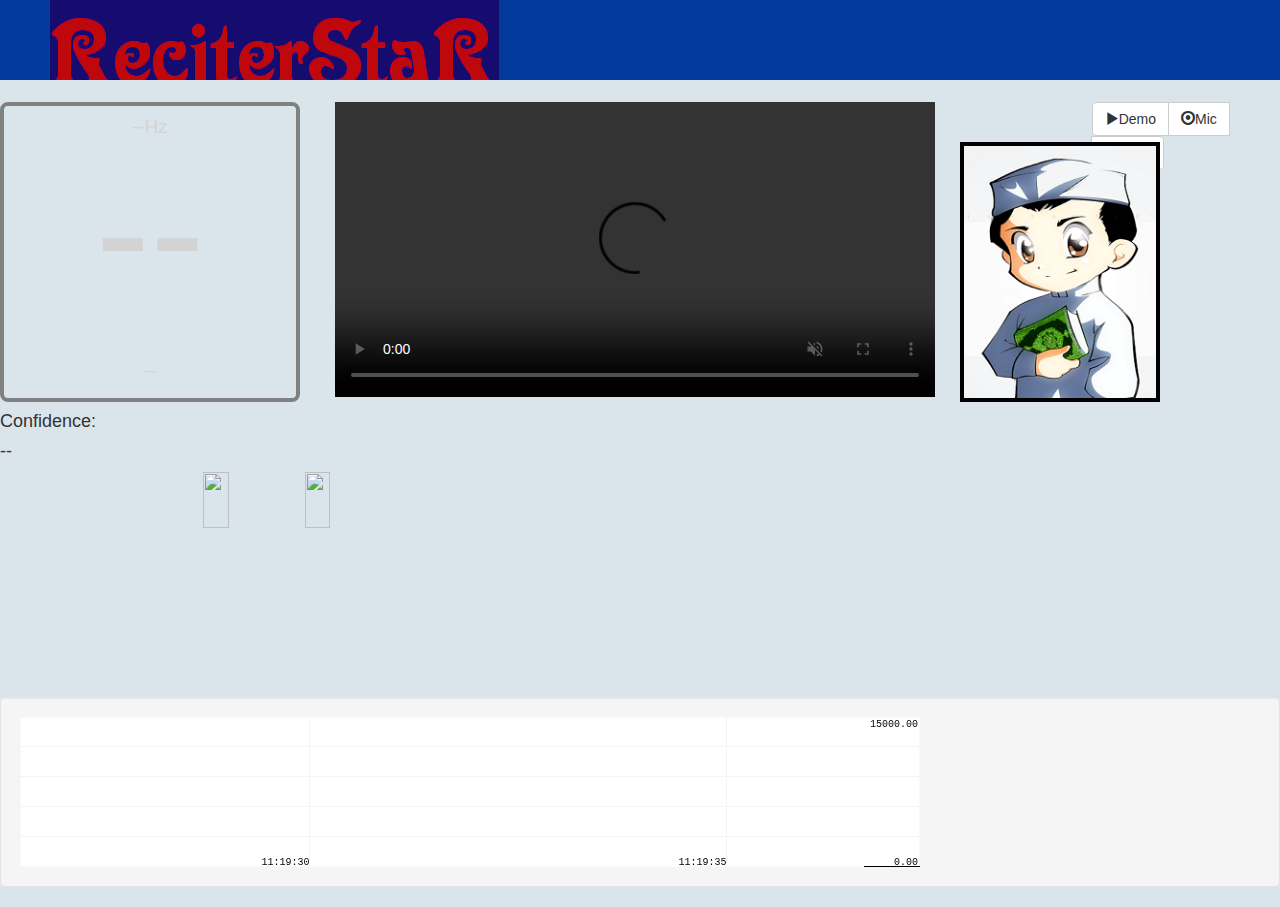
==== index.html @ 17db4b8c "Merge branch 'master' of https://github.com/abdallahfalou/ReciterStar" ====
<html> 
<head>

	<!-- styles -->
	<link href="./css/custom.css" rel="stylesheet" />
	<link href="./css/bootstrap.css" rel="stylesheet" />
	<link href="./pitchdetector_files/css" rel="stylesheet" type="text/css">

	<!-- javascript -->
	<script src="./javascript/smoothie.js" type="text/javascript"></script>
	<script src="./javascript/jquery-1.10.2.min.js"></script>
	<script src="./javascript/raphael.2.1.0.min.js"></script>
	<script src="./javascript/socket.io.js"></script>
	<script src="./javascript/modernizr-latest.js"></script>

	<title>ReciterStar</title>

	<style>
	body { font: 14pt 'Alike', sans-serif;}
	#note { font-size: 164px; }
	.droptarget { background-color: #348781}
	div.confident { color: black; }
	div.vague { color: lightgrey; }
	#note { display: inline-block; height:180px; text-align: left;}

	#detector { width: 300px; height: 300px; border: 4px solid gray; border-radius: 8px; text-align: center; padding-top: 10px;}
	#output { width: 300px; height: 42px; }
	#flat { display: none; }
	#sharp { display: none; }
	.flat #flat { display: inline; }
	.sharp #sharp { display: inline; }
	</style>

	<style type="text/css"></style><style id="clearly_highlighting_css" type="text/css">/* selection */ html.clearly_highlighting_enabled ::-moz-selection { background: rgba(246, 238, 150, 0.99); } html.clearly_highlighting_enabled ::selection { background: rgba(246, 238, 150, 0.99); } /* cursor */ html.clearly_highlighting_enabled {    /* cursor and hot-spot position -- requires a default cursor, after the URL one */    cursor: url("chrome-extension://pioclpoplcdbaefihamjohnefbikjilc/clearly/images/highlight--cursor.png") 14 16, text; } /* highlight tag */ em.clearly_highlight_element {    font-style: inherit !important; font-weight: inherit !important;    background-image: url("chrome-extension://pioclpoplcdbaefihamjohnefbikjilc/clearly/images/highlight--yellow.png");    background-repeat: repeat-x; background-position: top left; background-size: 100% 100%; } /* the delete-buttons are positioned relative to this */ em.clearly_highlight_element.clearly_highlight_first { position: relative; } /* delete buttons */ em.clearly_highlight_element a.clearly_highlight_delete_element {    display: none; cursor: pointer;    padding: 0; margin: 0; line-height: 0;    position: absolute; width: 34px; height: 34px; left: -17px; top: -17px;    background-image: url("chrome-extension://pioclpoplcdbaefihamjohnefbikjilc/clearly/images/highlight--delete-sprite.png"); background-repeat: no-repeat; background-position: 0px 0px; } em.clearly_highlight_element a.clearly_highlight_delete_element:hover { background-position: -34px 0px; } /* retina */ @media (min--moz-device-pixel-ratio: 2), (-webkit-min-device-pixel-ratio: 2), (min-device-pixel-ratio: 2) {    em.clearly_highlight_element { background-image: url("chrome-extension://pioclpoplcdbaefihamjohnefbikjilc/clearly/images/highlight--yellow@2x.png"); }    em.clearly_highlight_element a.clearly_highlight_delete_element { background-image: url("chrome-extension://pioclpoplcdbaefihamjohnefbikjilc/clearly/images/highlight--delete-sprite@2x.png"); background-size: 68px 34px; } } </style><style>[touch-action="none"]{ -ms-touch-action: none; touch-action: none; }[touch-action="pan-x"]{ -ms-touch-action: pan-x; touch-action: pan-x; }[touch-action="pan-y"]{ -ms-touch-action: pan-y; touch-action: pan-y; }[touch-action="scroll"],[touch-action="pan-x pan-y"],[touch-action="pan-y pan-x"]{ -ms-touch-action: pan-x pan-y; touch-action: pan-x pan-y; }</style>
</head>
 
<body background="./images/background.jpg">

	<div id="header">

	</div>
	<div class="container">

</div>
		<br>

		<div class="row">
			<div class="col-md-10">
				<div id="detector" class="vague">
					<div class="pitch"><span id="pitch">--</span>Hz</div>
					<div class="note"><span id="note">--</span></div>   
					<canvas id="output" width="300" height="42"></canvas>

<!--Added canvas for video-->
<div id="d1" style="position:absolute; top:0; left:350; z-index:1">  
<video width="600" height="295" controls muted="muted">
  <source src="./media/fatiha.mp4" type="video/mp4">

</div>

<!--Added ReciterStars Logo-->
<div id="d1" style="position:absolute; top:40; left:975; z-index:1">  
  <img src="./images/qurankid.png" class="qurankid"></img>
</div>
					<div id="detune"><span id="detune_amt">--</span><span id="flat">cents &#9837;</span><span id="sharp">cents &#9839;</span></div>
				</div>
				<h4>Confidence: </h4><h4 id="confidence">--</h4>
				<!-- ><h1 class="num-value">
					<span id="totalNicotine">--</span>
			    </h1>
			    <h4>Note</h4> -->
			</div>
			
			<div class="col-md-2">
			 	<div class="btn-group">
					<button type="button" class="btn btn-default" onclick="this.innerText = togglePlayback()">
						<span class="glyphicon glyphicon-play"></span>Demo
					</button>
					<button type="button" class="btn btn-default" onclick="toggleLiveInput()">
						<span class="glyphicon glyphicon-record"></span>Mic
					</button>
					<button type="button" class="btn btn-default" onclick="displayPitchArray()">
						<span class="glyphicon glyphicon-record"></span>Array
					</button>

				</div>
				<!-- <h2 id="totalDrags" class="num-value">
			                0                                
			    </h2>
			    <h4>Number of Drags</h4> -->
			</div>
 			<div class="col-md-4">
				<img src="./images/skull.png" width="25%" class="skull-off" id="skull" style="float:right">
			 	<img src="./images/happy.png" width="25%" class="happy-off" id="happy" style="float:right">
			 	<br>
			</div>
		</div>
		<div class="well">
			<canvas width="900" id="freq-chart"></canvas>
		</div>
		<!-- <h3>Drag Detector</h3>
		<div class="well">
			<canvas width="900" id="chart-1"></canvas>
        </div>
		<div class="row">
			<div class="col-md-4">
				<h1 style="font-size: 12pt;" id="device_streaming">OFF</h1>
			</div>
		</div> -->
	</div>
	
	<script src="./javascript/reciterstar.js"></script>
    <script src="./javascript/bootstrap.min.js"></script>

</body>
</html>
---- css/custom.css ----
div#header {
    padding:0;
    height:80px;
    background-image: url('../images/RS3.png');
    background-position: 50 0;
    background-repeat: no-repeat;
    background-size: 160 80;
    margin:0;
    background-color: rgb(3, 59, 156);
}

body {
    background-image: -webkit-gradient(linear, left top, left bottom, color-stop(0, #DAE5EB), color-stop(1, #DAE5EB));
}

body.drag {
    background-image: -webkit-gradient(linear, left top, left bottom, color-stop(0, #FF6666), color-stop(1, #FF6666));
}

img.qurankid {
    width: 200px;
    height: 260px;
    border: 4px solid #000000;
}
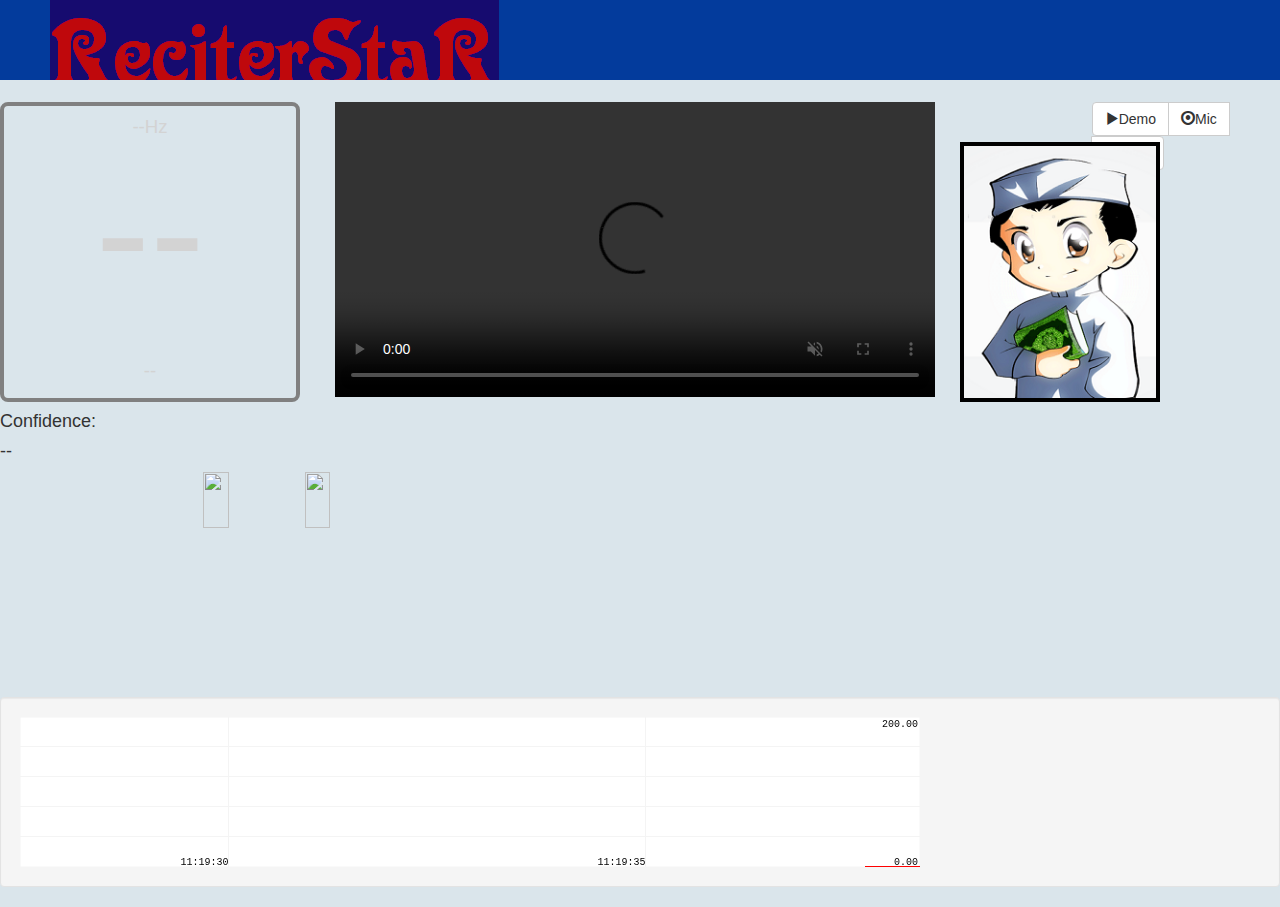
==== commit 955a0f8b: "Plot templatePitchArray" ====
--- a/index.html
+++ b/index.html
@@ -96,7 +96,7 @@
 			</div>
 		</div>
 		<div class="well">
-			<canvas width="900" id="freq-chart"></canvas>
+			<canvas width="900" id="pitch-chart"></canvas>
 		</div>
 		<!-- <h3>Drag Detector</h3>
 		<div class="well">
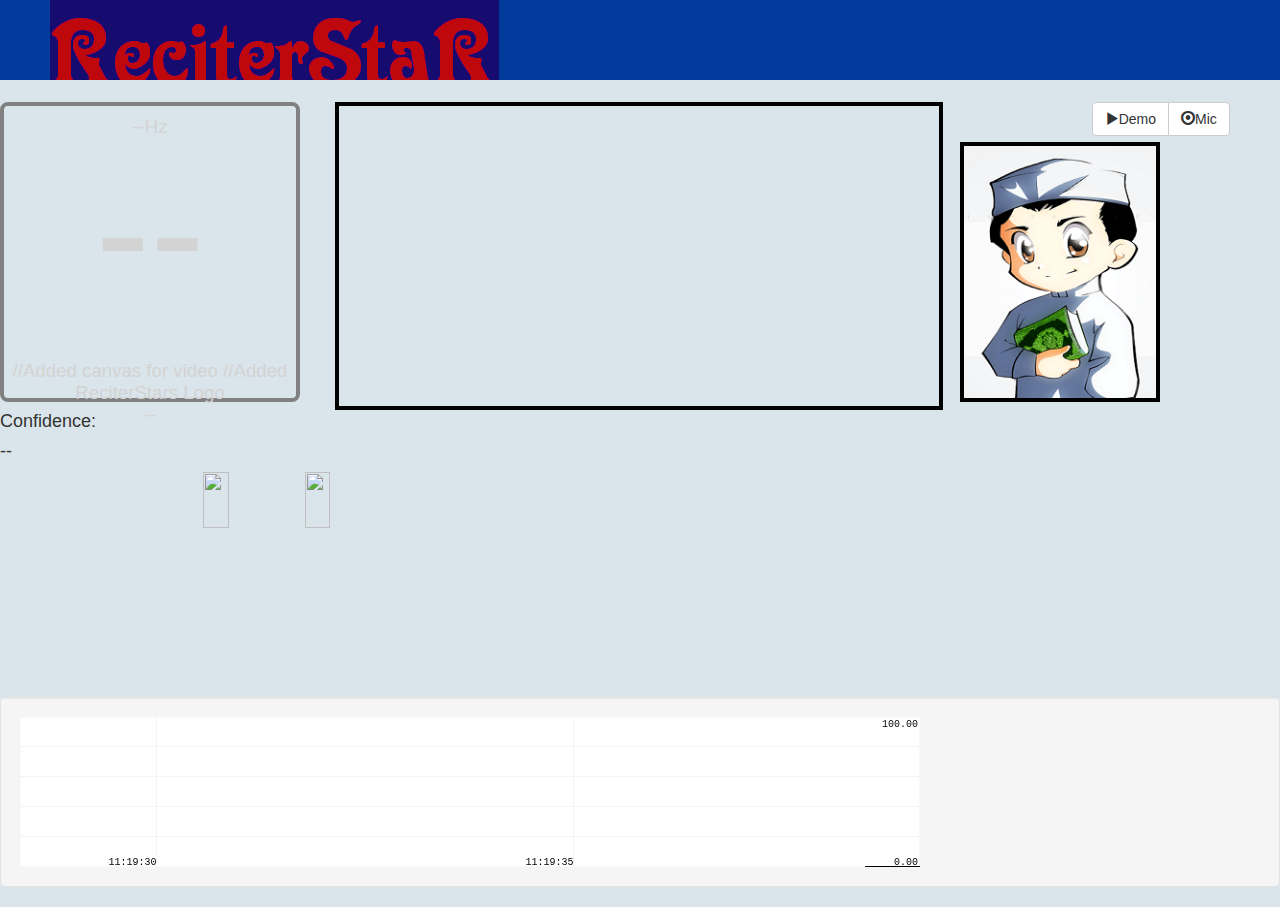
==== commit fd00b962: "Create YIN utility functions" ====
--- a/index.html
+++ b/index.html
@@ -7,6 +7,7 @@
 	<link href="./pitchdetector_files/css" rel="stylesheet" type="text/css">
 
 	<!-- javascript -->
+	<script src="./javascript/yin.js" type="text/javascript"></script>
 	<script src="./javascript/smoothie.js" type="text/javascript"></script>
 	<script src="./javascript/jquery-1.10.2.min.js"></script>
 	<script src="./javascript/raphael.2.1.0.min.js"></script>
@@ -51,14 +52,12 @@
 					<div class="note"><span id="note">--</span></div>   
 					<canvas id="output" width="300" height="42"></canvas>
 
-<!--Added canvas for video-->
+//Added canvas for video
 <div id="d1" style="position:absolute; top:0; left:350; z-index:1">  
-<video width="600" height="295" controls muted="muted">
-  <source src="./media/fatiha.mp4" type="video/mp4">
-
+  <canvas id="vidoutput" width="600" height="300" style="border:4px solid #000000; "></canvas>
 </div>
 
-<!--Added ReciterStars Logo-->
+//Added ReciterStars Logo
 <div id="d1" style="position:absolute; top:40; left:975; z-index:1">  
   <img src="./images/qurankid.png" class="qurankid"></img>
 </div>
@@ -79,10 +78,6 @@
 					<button type="button" class="btn btn-default" onclick="toggleLiveInput()">
 						<span class="glyphicon glyphicon-record"></span>Mic
 					</button>
-					<button type="button" class="btn btn-default" onclick="displayPitchArray()">
-						<span class="glyphicon glyphicon-record"></span>Array
-					</button>
-
 				</div>
 				<!-- <h2 id="totalDrags" class="num-value">
 			                0                                
@@ -96,7 +91,7 @@
 			</div>
 		</div>
 		<div class="well">
-			<canvas width="900" id="pitch-chart"></canvas>
+			<canvas width="900" id="freq-chart"></canvas>
 		</div>
 		<!-- <h3>Drag Detector</h3>
 		<div class="well">
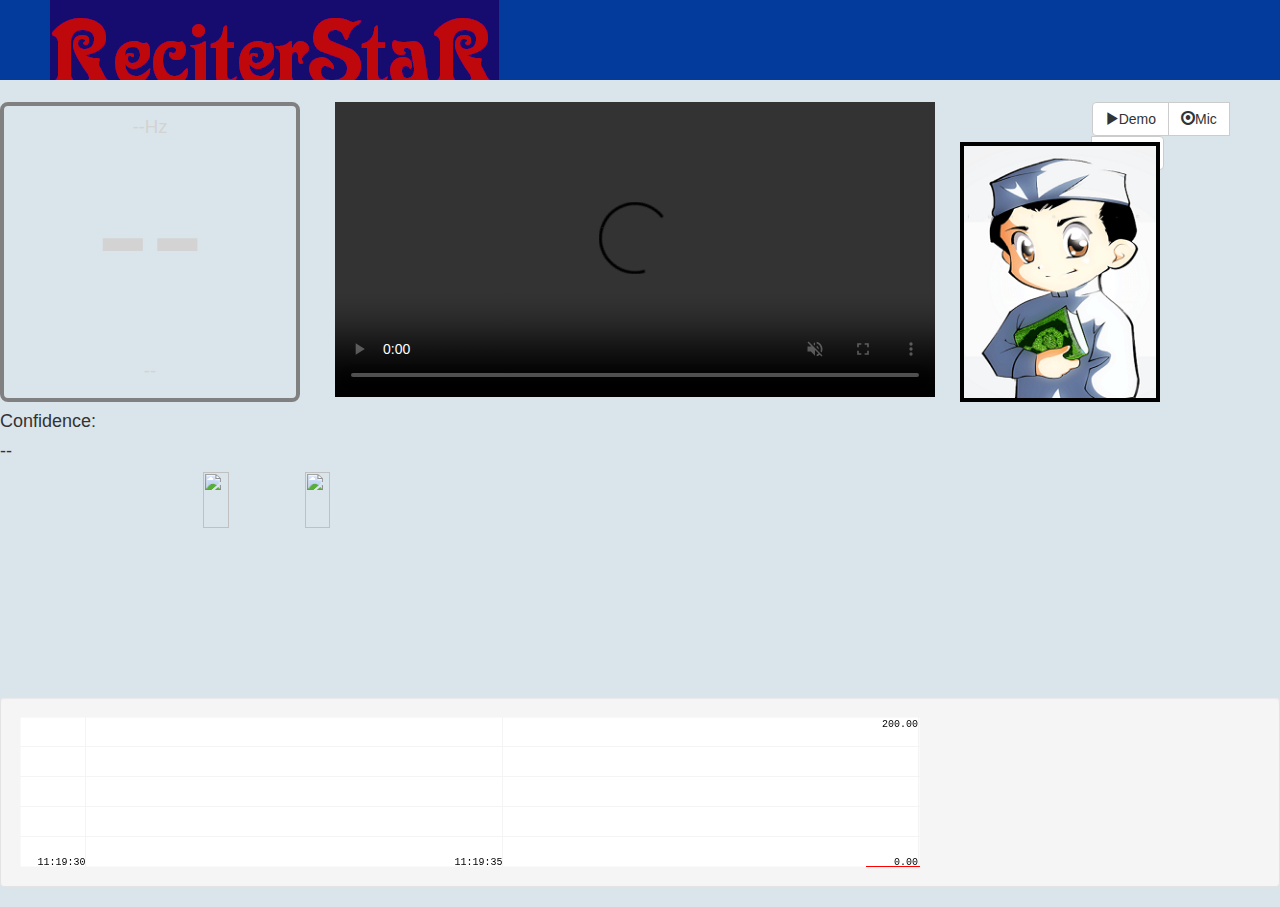
==== commit 1877e293: "Merged with Ab-matching-pitches" ====
--- a/index.html
+++ b/index.html
@@ -52,12 +52,14 @@
 					<div class="note"><span id="note">--</span></div>   
 					<canvas id="output" width="300" height="42"></canvas>
 
-//Added canvas for video
+<!--Added canvas for video-->
 <div id="d1" style="position:absolute; top:0; left:350; z-index:1">  
-  <canvas id="vidoutput" width="600" height="300" style="border:4px solid #000000; "></canvas>
+<video width="600" height="295" controls muted="muted">
+  <source src="./media/fatiha.mp4" type="video/mp4">
+
 </div>
 
-//Added ReciterStars Logo
+<!--Added ReciterStars Logo-->
 <div id="d1" style="position:absolute; top:40; left:975; z-index:1">  
   <img src="./images/qurankid.png" class="qurankid"></img>
 </div>
@@ -78,6 +80,10 @@
 					<button type="button" class="btn btn-default" onclick="toggleLiveInput()">
 						<span class="glyphicon glyphicon-record"></span>Mic
 					</button>
+					<button type="button" class="btn btn-default" onclick="displayPitchArray()">
+						<span class="glyphicon glyphicon-record"></span>Array
+					</button>
+
 				</div>
 				<!-- <h2 id="totalDrags" class="num-value">
 			                0                                
@@ -91,7 +97,7 @@
 			</div>
 		</div>
 		<div class="well">
-			<canvas width="900" id="freq-chart"></canvas>
+			<canvas width="900" id="pitch-chart"></canvas>
 		</div>
 		<!-- <h3>Drag Detector</h3>
 		<div class="well">
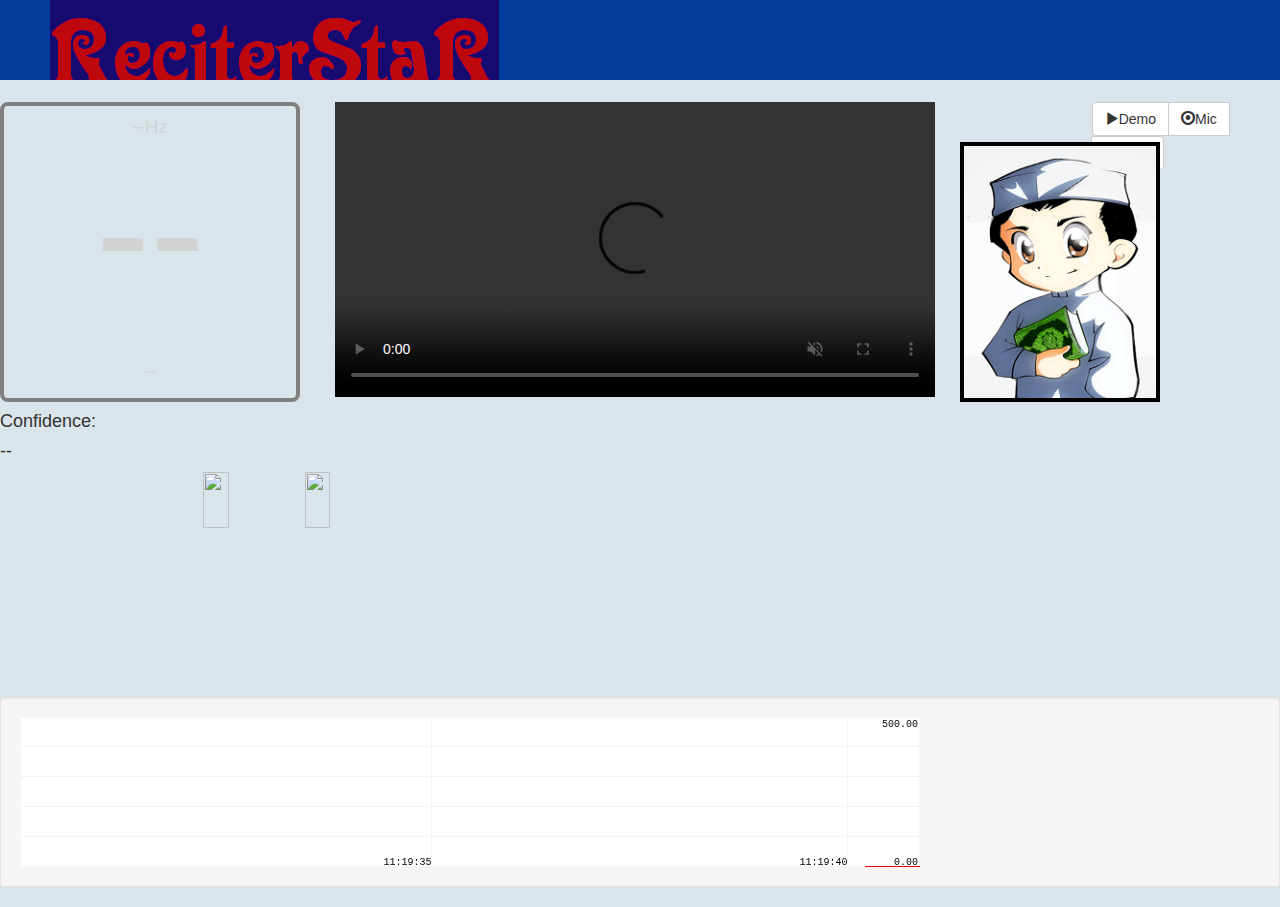
==== commit e511e3b5: "Add Mic stopping feature" ====
--- a/index.html
+++ b/index.html
@@ -7,7 +7,6 @@
 	<link href="./pitchdetector_files/css" rel="stylesheet" type="text/css">
 
 	<!-- javascript -->
-	<script src="./javascript/yin.js" type="text/javascript"></script>
 	<script src="./javascript/smoothie.js" type="text/javascript"></script>
 	<script src="./javascript/jquery-1.10.2.min.js"></script>
 	<script src="./javascript/raphael.2.1.0.min.js"></script>
@@ -77,7 +76,7 @@
 					<button type="button" class="btn btn-default" onclick="this.innerText = togglePlayback()">
 						<span class="glyphicon glyphicon-play"></span>Demo
 					</button>
-					<button type="button" class="btn btn-default" onclick="toggleLiveInput()">
+					<button type="button" class="btn btn-default" onclick="this.innerText = toggleLiveInput()">
 						<span class="glyphicon glyphicon-record"></span>Mic
 					</button>
 					<button type="button" class="btn btn-default" onclick="displayPitchArray()">
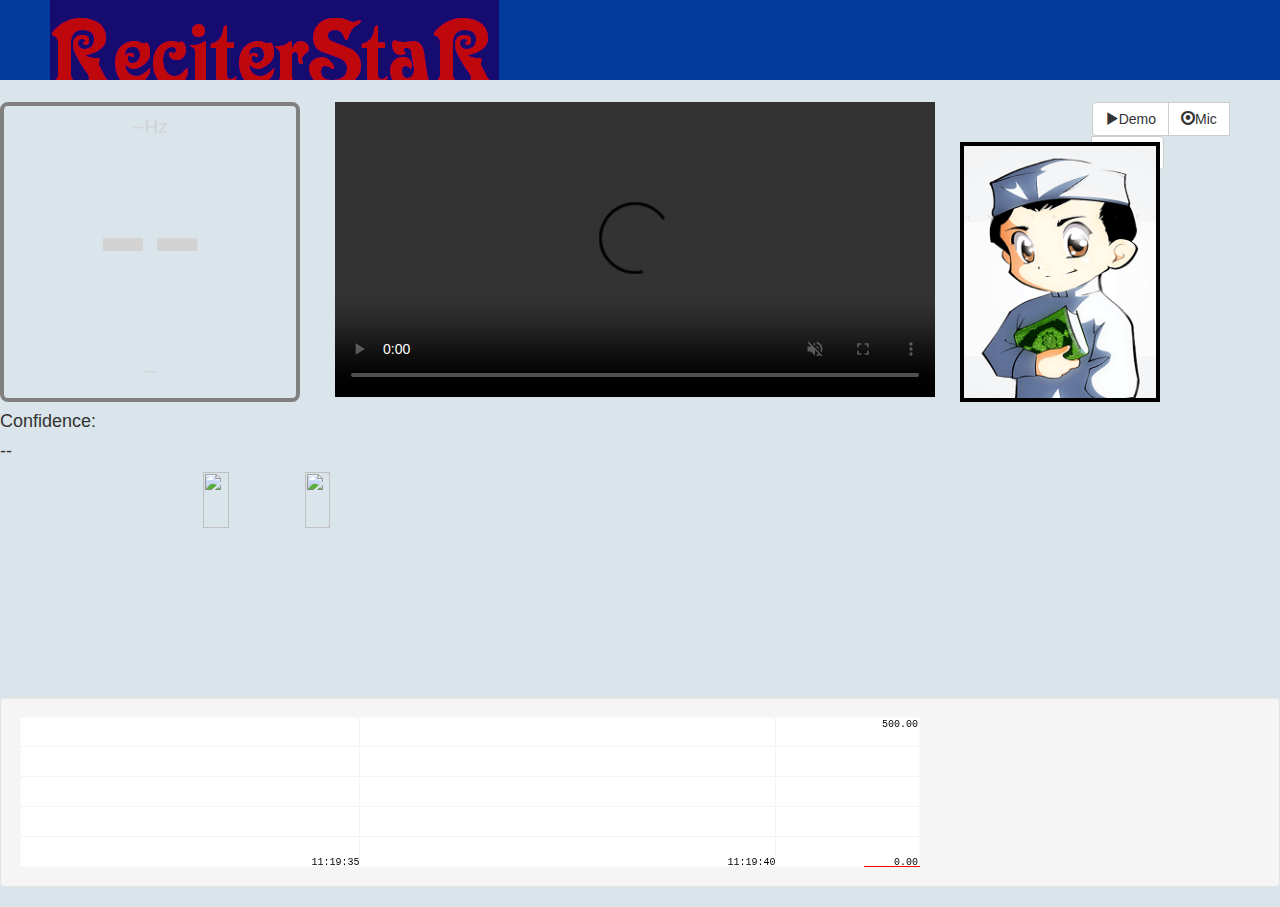
==== commit afa52419: "Merge remote-tracking branch 'origin/Ab-matching-pitches' into Ab-YIN" ====
--- a/index.html
+++ b/index.html
@@ -7,6 +7,7 @@
 	<link href="./pitchdetector_files/css" rel="stylesheet" type="text/css">
 
 	<!-- javascript -->
+	<script src="./javascript/yin.js" type="text/javascript"></script>
 	<script src="./javascript/smoothie.js" type="text/javascript"></script>
 	<script src="./javascript/jquery-1.10.2.min.js"></script>
 	<script src="./javascript/raphael.2.1.0.min.js"></script>
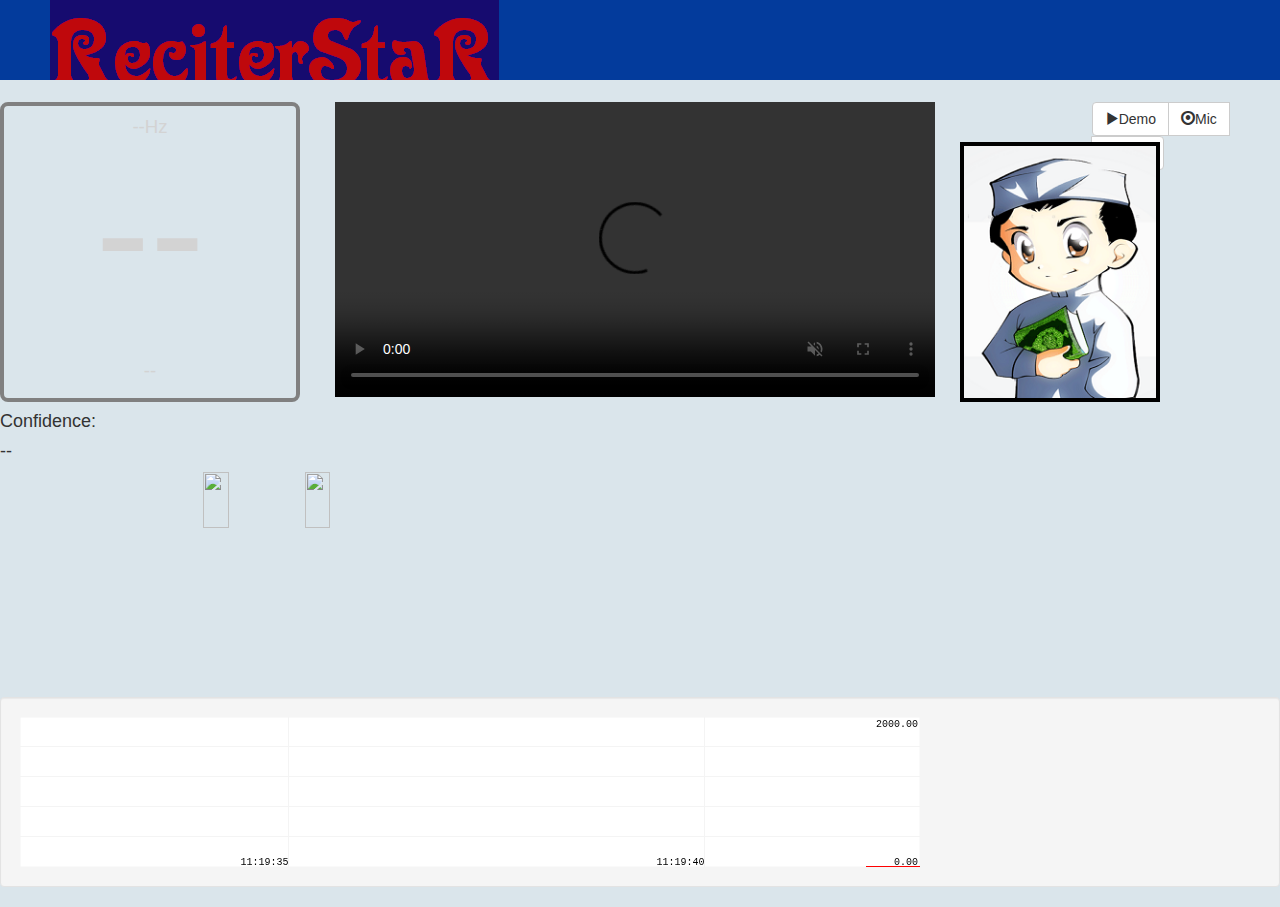
==== commit 0cb080f0: "YIN Working!!" ====
--- a/index.html
+++ b/index.html
@@ -7,12 +7,12 @@
 	<link href="./pitchdetector_files/css" rel="stylesheet" type="text/css">
 
 	<!-- javascript -->
-	<script src="./javascript/yin.js" type="text/javascript"></script>
 	<script src="./javascript/smoothie.js" type="text/javascript"></script>
 	<script src="./javascript/jquery-1.10.2.min.js"></script>
 	<script src="./javascript/raphael.2.1.0.min.js"></script>
 	<script src="./javascript/socket.io.js"></script>
 	<script src="./javascript/modernizr-latest.js"></script>
+	<script src="./javascript/yin.js" type="text/javascript"></script>
 
 	<title>ReciterStar</title>
 
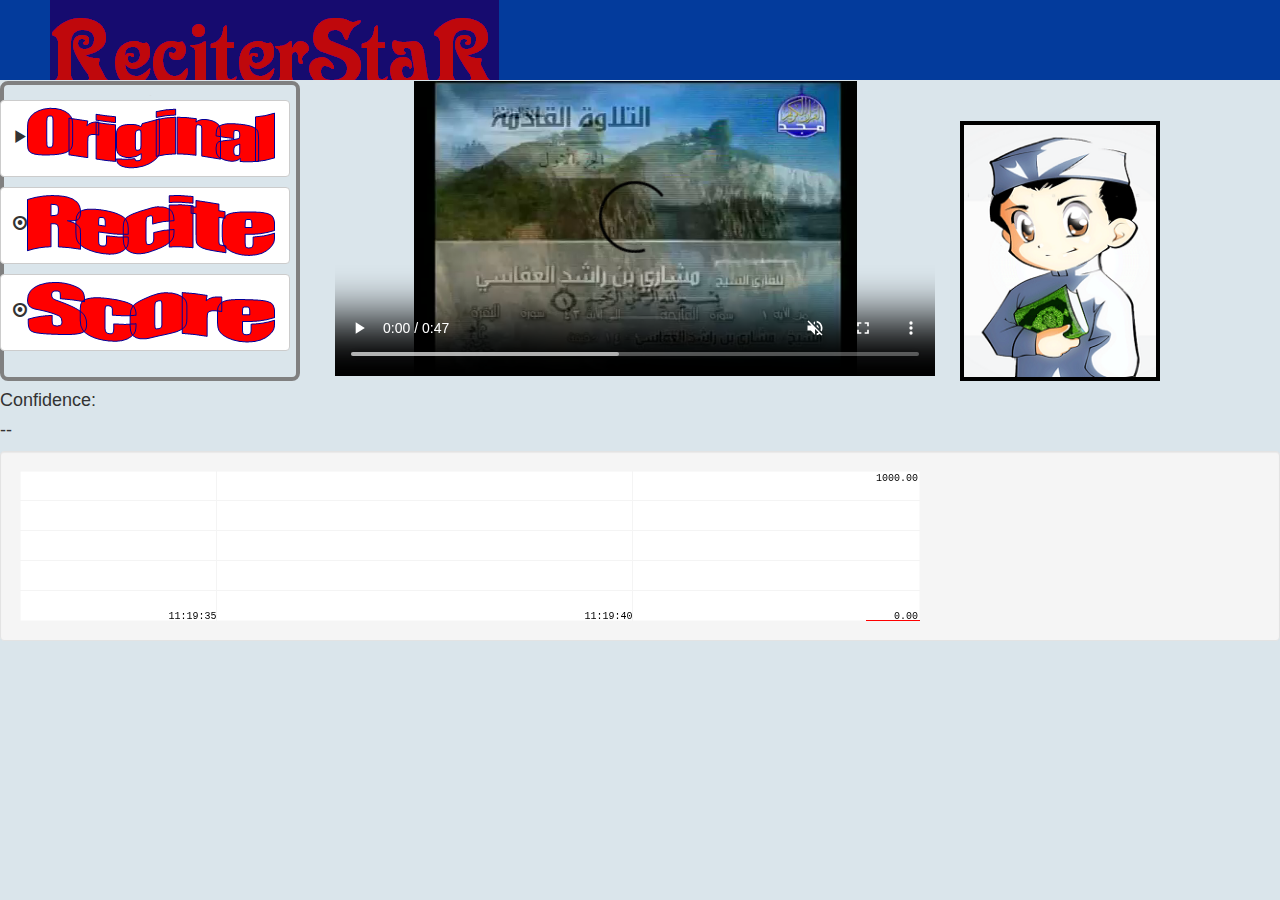
==== commit 2d25a530: "YA - Proof of Concept" ====
--- a/index.html
+++ b/index.html
@@ -17,19 +17,19 @@
 	<title>ReciterStar</title>
 
 	<style>
-	body { font: 14pt 'Alike', sans-serif;}
-	#note { font-size: 164px; }
+	body { font: 1pt 'Alike', sans-serif;}
+	#note { font-size: 1px; }
 	.droptarget { background-color: #348781}
 	div.confident { color: black; }
 	div.vague { color: lightgrey; }
-	#note { display: inline-block; height:180px; text-align: left;}
+	#note { display: inline-block; height:1px; text-align: left;} -->
 
 	#detector { width: 300px; height: 300px; border: 4px solid gray; border-radius: 8px; text-align: center; padding-top: 10px;}
 	#output { width: 300px; height: 42px; }
 	#flat { display: none; }
 	#sharp { display: none; }
 	.flat #flat { display: inline; }
-	.sharp #sharp { display: inline; }
+	.sharp #sharp { display: inline; } 
 	</style>
 
 	<style type="text/css"></style><style id="clearly_highlighting_css" type="text/css">/* selection */ html.clearly_highlighting_enabled ::-moz-selection { background: rgba(246, 238, 150, 0.99); } html.clearly_highlighting_enabled ::selection { background: rgba(246, 238, 150, 0.99); } /* cursor */ html.clearly_highlighting_enabled {    /* cursor and hot-spot position -- requires a default cursor, after the URL one */    cursor: url("chrome-extension://pioclpoplcdbaefihamjohnefbikjilc/clearly/images/highlight--cursor.png") 14 16, text; } /* highlight tag */ em.clearly_highlight_element {    font-style: inherit !important; font-weight: inherit !important;    background-image: url("chrome-extension://pioclpoplcdbaefihamjohnefbikjilc/clearly/images/highlight--yellow.png");    background-repeat: repeat-x; background-position: top left; background-size: 100% 100%; } /* the delete-buttons are positioned relative to this */ em.clearly_highlight_element.clearly_highlight_first { position: relative; } /* delete buttons */ em.clearly_highlight_element a.clearly_highlight_delete_element {    display: none; cursor: pointer;    padding: 0; margin: 0; line-height: 0;    position: absolute; width: 34px; height: 34px; left: -17px; top: -17px;    background-image: url("chrome-extension://pioclpoplcdbaefihamjohnefbikjilc/clearly/images/highlight--delete-sprite.png"); background-repeat: no-repeat; background-position: 0px 0px; } em.clearly_highlight_element a.clearly_highlight_delete_element:hover { background-position: -34px 0px; } /* retina */ @media (min--moz-device-pixel-ratio: 2), (-webkit-min-device-pixel-ratio: 2), (min-device-pixel-ratio: 2) {    em.clearly_highlight_element { background-image: url("chrome-extension://pioclpoplcdbaefihamjohnefbikjilc/clearly/images/highlight--yellow@2x.png"); }    em.clearly_highlight_element a.clearly_highlight_delete_element { background-image: url("chrome-extension://pioclpoplcdbaefihamjohnefbikjilc/clearly/images/highlight--delete-sprite@2x.png"); background-size: 68px 34px; } } </style><style>[touch-action="none"]{ -ms-touch-action: none; touch-action: none; }[touch-action="pan-x"]{ -ms-touch-action: pan-x; touch-action: pan-x; }[touch-action="pan-y"]{ -ms-touch-action: pan-y; touch-action: pan-y; }[touch-action="scroll"],[touch-action="pan-x pan-y"],[touch-action="pan-y pan-x"]{ -ms-touch-action: pan-x pan-y; touch-action: pan-x pan-y; }</style>
@@ -55,7 +55,7 @@
 <!--Added canvas for video-->
 <div id="d1" style="position:absolute; top:0; left:350; z-index:1">  
 <video width="600" height="295" controls muted="muted">
-  <source src="./media/fatiha.mp4" type="video/mp4">
+  <source src="./media/Fatiha.mp4" type="video/mp4">
 
 </div>
 
@@ -72,29 +72,29 @@
 			    <h4>Note</h4> -->
 			</div>
 			
-			<div class="col-md-2">
-			 	<div class="btn-group">
+			<div class="col-md-5" style="position:absolute; top:100; left:0>
+			 	<div class="btn-group" >
 					<button type="button" class="btn btn-default" onclick="this.innerText = togglePlayback()">
-						<span class="glyphicon glyphicon-play"></span>Demo
+						<span class="glyphicon glyphicon-play"></span><img src="./images/Original.png">
 					</button>
-					<button type="button" class="btn btn-default" onclick="this.innerText = toggleLiveInput()">
-						<span class="glyphicon glyphicon-record"></span>Mic
+					<p>
+					<p>
+					<button type="button" class="btn btn-default" onclick="toggleLiveInput()">
+						<span class="glyphicon glyphicon-record"></span><img src="./images/Recite.png">
+					</button>
+					<p>
 					</button>
 					<button type="button" class="btn btn-default" onclick="displayPitchArray()">
-						<span class="glyphicon glyphicon-record"></span>Array
+						<span class="glyphicon glyphicon-record"></span><img src="./images/Score.png">
 					</button>
-
+								
 				</div>
 				<!-- <h2 id="totalDrags" class="num-value">
 			                0                                
 			    </h2>
 			    <h4>Number of Drags</h4> -->
 			</div>
- 			<div class="col-md-4">
-				<img src="./images/skull.png" width="25%" class="skull-off" id="skull" style="float:right">
-			 	<img src="./images/happy.png" width="25%" class="happy-off" id="happy" style="float:right">
-			 	<br>
-			</div>
+ 			
 		</div>
 		<div class="well">
 			<canvas width="900" id="pitch-chart"></canvas>
